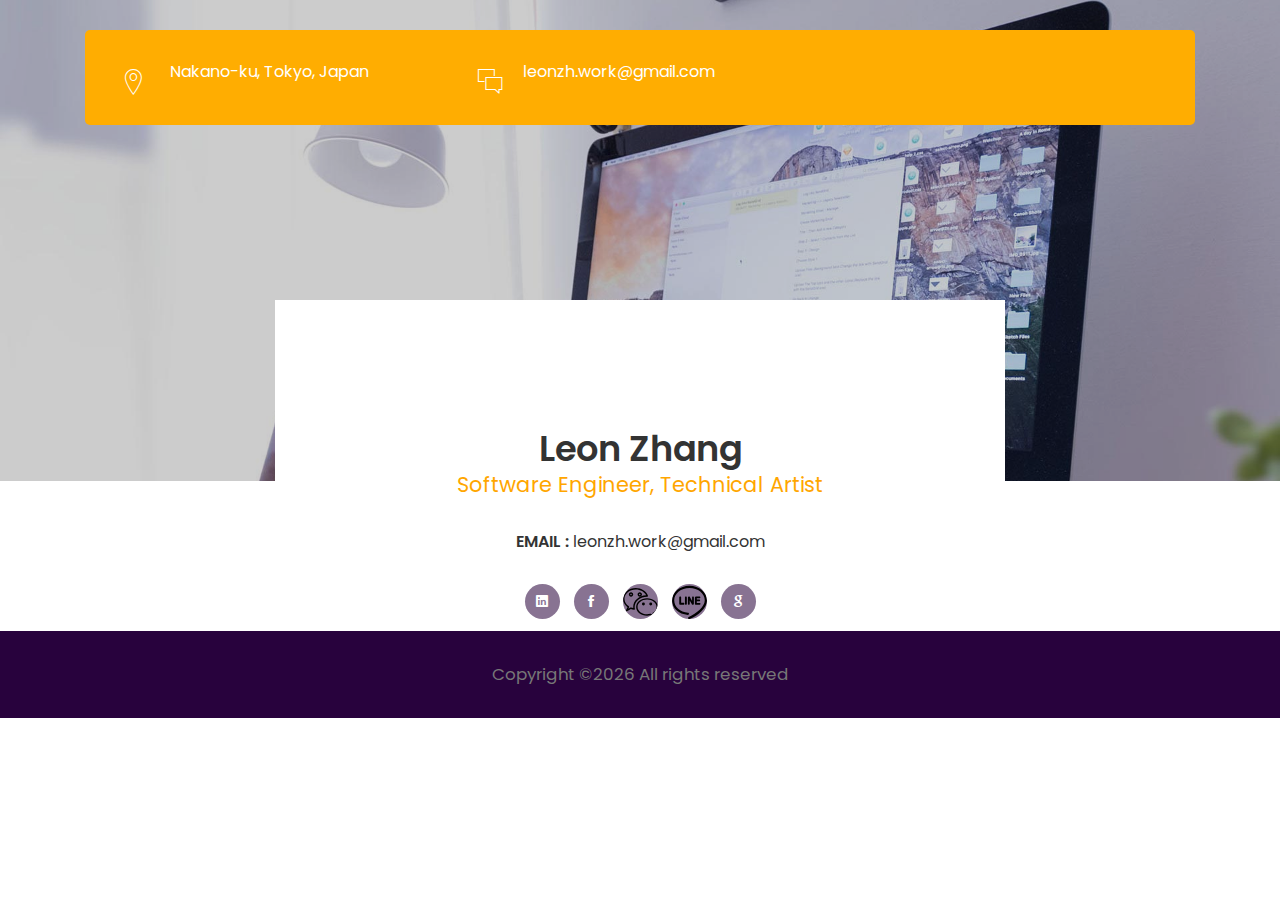
==== aboutme/index.html @ 11dc755c "Added aboutme pages." ====
<!DOCTYPE HTML>
<html lang="en">
<head>
	<title>About me</title>
	<meta http-equiv="X-UA-Compatible" content="IE=edge">
    <meta name="viewport" content="width=device-width, initial-scale=1">
	<meta charset="UTF-8">


	<!-- Font -->

	<link href="https://fonts.googleapis.com/css?family=Poppins:400,500,600,700%7CAllura" rel="stylesheet">

	<!-- Stylesheets -->

	<link href="common-css/bootstrap.css" rel="stylesheet">

	<link href="common-css/ionicons.css" rel="stylesheet">

	<!--<link href="common-css/fluidbox.min.css" rel="stylesheet">-->

	<link href="01-cv-portfolio/css/styles.css" rel="stylesheet">

	<link href="01-cv-portfolio/css/responsive.css" rel="stylesheet">


</head>
<body>

	<header>
		<div class="container">
			<div class="heading-wrapper">
				<div class="row">
					<div class="col-sm-6 col-md-6 col-lg-4">
						<div class="info">
							<i class="icon ion-ios-location-outline"></i>
							<div class="right-area">
								<h5></h5>
								<h5>Nakano-ku, Tokyo, Japan</h5>
							</div><!-- right-area -->
						</div><!-- info -->
					</div><!-- col-sm-4 -->

					<!--<div class="col-sm-6 col-md-6 col-lg-4">
						<div class="info">
							<i class="icon ion-ios-telephone-outline"></i>
							<div class="right-area">
								<h5>337-4139538</h5>
								<h6>MIN - FRI,8AM - 7PM</h6>
							</div>
						</div>
					</div>-->

					<div class="col-sm-6 col-md-6 col-lg-4">
						<div class="info">
							<i class="icon ion-ios-chatboxes-outline"></i>
							<div class="right-area">
								<h5>leonzh.work@gmail.com</h5>
							</div><!-- right-area -->
						</div><!-- info -->
					</div><!-- col-sm-4 -->
				</div><!-- row -->
			</div><!-- heading-wrapper -->

			<!--<a class="downlad-btn" href="#">Download CV</a>-->
		</div><!-- container -->
	</header>

	<section class="intro-section">
		<div class="container">
			<div class="row">
				<div class="col-md-1 col-lg-2"></div>
				<div class="col-md-10 col-lg-8">
					<div class="intro">
						<div class="profile-img"><img src="" alt=""></div>
						<h2><b>Leon Zhang</b></h2>
						<h4 class="font-yellow">Software Engineer, Technical Artist</h4>
						<ul class="information margin-tb-30">
							<!--<li><b>BORN : </b>August 25, 1987</li>-->
							<li><b>EMAIL : </b>leonzh.work@gmail.com</li>
							<!--<li><b>MARITAL STATUS : </b>Married</li>-->
						</ul>
						<ul class="social-icons">
							<!--<li><a href="#"><i class="ion-social-pinterest"></i></a></li>-->
							<li><a href="https://www.linkedin.com/in/leon-z-1602713a/" target="_blank" title="linkedin"><i class="ion-social-linkedin"></i></a></li>
							<!--<li><a href="#"><i class="ion-social-instagram"></i></a></li>-->
							<li><a href="https://www.facebook.com/leon.zhang.313" target="_blank" title="facebook"><i class="ion-social-facebook"></i></a></li>
							<li><a href="#" title="wechat:leon-zhx"><img src="images/icon_wechat.svg" /></a></li>
							<li><a href="line.html" target="_blank" title="LINE:leon_zhx"><img src="images/icon_line.svg" /></a></li>
							<li><a href="https://hangouts.google.com/chat/person/103069085649838119000" target="_blank" title="google hangout"><i class="ion-social-google"></i></a></li>

							<!--<li><a href="#"><i class="ion-social-twitter"></i></a></li>-->
						</ul>
					</div><!-- intro -->
				</div><!-- col-sm-8 -->
			</div><!-- row -->
		</div><!-- container -->
	</section><!-- intro-section -->


	<footer>
		<p class="copyright">
			<!-- Link back to Colorlib can't be removed. Template is licensed under CC BY 3.0. -->
Copyright &copy;<script>document.write(new Date().getFullYear());</script> All rights reserved
<!-- Link back to Colorlib can't be removed. Template is licensed under CC BY 3.0. -->
		</p>


	</footer>


	<!-- SCIPTS -->

	<script src="common-js/jquery-3.2.1.min.js"></script>

	<script src="common-js/tether.min.js"></script>

	<script src="common-js/bootstrap.js"></script>

	<script src="common-js/isotope.pkgd.min.js"></script>

	<script src="common-js/jquery.waypoints.min.js"></script>

	<script src="common-js/progressbar.min.js"></script>

	<script src="common-js/jquery.fluidbox.min.js"></script>

	<script src="common-js/scripts.js"></script>

</body>
</html>
---- aboutme/common-css/fluidbox.min.css ----
@-webkit-keyframes a{0%{-webkit-transform:translate(-50%,-50%) rotateX(0) rotateY(0);transform:translate(-50%,-50%) rotateX(0) rotateY(0)}50%{-webkit-transform:translate(-50%,-50%) rotateX(-180deg) rotateY(0);transform:translate(-50%,-50%) rotateX(-180deg) rotateY(0)}to{-webkit-transform:translate(-50%,-50%) rotateX(-180deg) rotateY(-180deg);transform:translate(-50%,-50%) rotateX(-180deg) rotateY(-180deg)}}@keyframes a{0%{-webkit-transform:translate(-50%,-50%) rotateX(0) rotateY(0);transform:translate(-50%,-50%) rotateX(0) rotateY(0)}50%{-webkit-transform:translate(-50%,-50%) rotateX(-180deg) rotateY(0);transform:translate(-50%,-50%) rotateX(-180deg) rotateY(0)}to{-webkit-transform:translate(-50%,-50%) rotateX(-180deg) rotateY(-180deg);transform:translate(-50%,-50%) rotateX(-180deg) rotateY(-180deg)}}.fluidbox{outline:none}.fluidbox__overlay{background-color:hsla(0,0%,100%,.85);cursor:pointer;cursor:zoom-out;opacity:0;pointer-events:none;position:fixed;top:-100%;left:0;bottom:-100%;right:0;-webkit-transition:all .5s ease-in-out;transition:all .5s ease-in-out}.fluidbox--opened .fluidbox__overlay{pointer-events:auto}.fluidbox__wrap{background-position:center center;background-size:cover;margin:0 auto;position:relative;-webkit-transition:all .5s ease-in-out;transition:all .5s ease-in-out}.fluidbox--closed .fluidbox__thumb,.fluidbox__thumb{-webkit-transition:opacity 0s ease-in-out 0s;transition:opacity 0s ease-in-out 0s}.fluidbox__ghost{background-size:100% 100%;background-position:center center;background-repeat:no-repeat;position:absolute;-webkit-transition:opacity 0s 0s,-webkit-transform .5s 0s;transition:opacity 0s 0s,-webkit-transform .5s 0s;transition:opacity 0s 0s,transform .5s 0s;transition:opacity 0s 0s,transform .5s 0s,-webkit-transform .5s 0s}.fluidbox--opened .fluidbox__ghost{cursor:pointer;cursor:zoom-out}.fluidbox--closed .fluidbox__ghost{-webkit-transition:opacity 0s .5s,-webkit-transform .5s 0s;transition:opacity 0s .5s,-webkit-transform .5s 0s;transition:opacity 0s .5s,transform .5s 0s;transition:opacity 0s .5s,transform .5s 0s,-webkit-transform .5s 0s}.fluidbox__loader{opacity:0;-webkit-perspective:200px;perspective:200px;pointer-events:none;position:absolute;top:0;left:0;bottom:0;right:0}.fluidbox__loader:before{background-color:hsla(0,0%,100%,.85);content:'';-webkit-transform-style:preserve-3d;transform-style:preserve-3d;position:absolute;top:50%;left:50%;width:20%;padding-bottom:20%;-webkit-transform:translate(-50%,-50%);transform:translate(-50%,-50%);-webkit-transition-property:-webkit-transform;transition-property:-webkit-transform;transition-property:transform;transition-property:transform,-webkit-transform;-webkit-transition-duration:.5s;transition-duration:.5s;-webkit-transition-delay:0s;transition-delay:0s}.fluidbox--loading .fluidbox__loader{opacity:1;-webkit-transition:opacity .5s ease-in-out .5s;transition:opacity .5s ease-in-out .5s}.fluidbox--loading .fluidbox__loader:before{-webkit-animation:a 1s 0s infinite ease-in-out forwards;animation:a 1s 0s infinite ease-in-out forwards}
/*# sourceMappingURL=fluidbox.min.css.map */
---- aboutme/01-cv-portfolio/css/styles.css ----
/*
====================================================

* 	[Master Stylesheet]
	
	Theme Name :  
	Version    :  
	Author     :  
	Author URI :  

====================================================

	TOC
	
	1. PRIMARY STYLES
	2. COMMONS FOR PAGE DESIGN
	3. HEADER
	4. INTRO SECTION
	5. PORFOLIO SECTION
	6. ABOUT SECTION
	7. EXPERIENCE SECTION
	8. EDUCATION SECTION
	9. COUNTER SECTION
	10. FOOTER

====================================================


/* ---------------------------------
1. PRIMARY STYLES
--------------------------------- */

html{ font-size: 100%; height: 100%; overflow-x: hidden; margin: 0px;  padding: 0px; touch-action: manipulation; }


body{ font-size: 16px; font-family: 'Poppins', serif; width: 100%; height: 100%; margin: 0; font-weight: 400;
	-webkit-font-smoothing: antialiased; -moz-osx-font-smoothing: grayscale; word-wrap: break-word; 
	color: #333; }

h1, h2, h3, h4, h5, h6, p, a, ul, span, li, img, inpot, button{ margin: 0; padding: 0; }

h1,h2,h3,h4,h5,h6{ line-height: 1.5; font-weight: inherit; }

h1,h2,h3{ font-family: 'Poppins', cursive; }

p{ line-height: 1.6; font-size: 1.05em; font-weight: 400; color: #777; }

h1{ font-size: 4em; line-height: 1; }
h2{ font-size: 2.2em; line-height: 1.1; }
h3{ font-size: 1.8em; }
h4{ font-size: 1.3em; }
h5{ font-size: 1em; }
h6{ font-size: .9em; letter-spacing: 1px; }

a, button{ display: inline-block; text-decoration: none; color: inherit; line-height: 1; 
	-webkit-transition: all .25s ease-in-out; transition: all .25s ease-in-out; }

a:focus, a:active, a:hover,
button:focus, button:active, button:hover,
a b.light-color:hover{ text-decoration: none; color: #FFA804; }

b{ font-weight: 600; }

img{ width: 100%; }

li{ list-style: none; display: inline-block; }

span{ display: inline-block; }

button{ outline: 0; border: 0; background: none; cursor: pointer; }

.icon{ font-size: 1.1em; display: inline-block; line-height: inherit; }

[class^="icon-"]:before, [class*=" icon-"]:before{ line-height: inherit; }

b.max-bold{ font-weight: 700; }



/* ---------------------------------
2. COMMONS FOR PAGE DESIGN
--------------------------------- */

.section{ padding: 100px 0 50px; }

.section .heading{ margin-bottom: 60px; }

.section .heading:before{ content:''; height: 10px; width: 50px; border-radius: 5px;
	margin-bottom: 20px; display: block; background: #FFA804; }
	
.margin-t-10{ margin-top: 10px; }

.margin-b-30{ margin-bottom: 30px; }
.margin-b-50{ margin-bottom: 50px; }

.margin-tb-30{ margin-top: 30px; margin-bottom: 30px; }

.font-yellow{ color: #FFA600; }

.font-semi-white{ color: #ddd; }

.font-lite-black{ color: #999; }


/* ---------------------------------
3. HEADER
--------------------------------- */

header{ position: absolute; top: 30px; left: 0; right: 0; z-index: 100; }

header .heading-wrapper{ border-radius: 5px; padding: 30px 40px 20px; background: #FFAD01; color: #fff; }

header .info{ margin-bottom: 10px; }

header .info .icon{ float: left; font-size: 30px; }

header .info .right-area{ margin-left: 45px; }

header .downlad-btn{ padding: 15px 30px; border-radius: 4px; float: right; margin-top: 30px;
	box-shadow: inset 0 0px 4px rgba(0,0,0,.3); background: #FFAD01; color: #fff; 
	-webkit-transition: all .2s ease; transition: all .2s ease; }

header .downlad-btn:hover{ -webkit-transform: translateY(-4px); transform: translateY(-4px); }


/* ---------------------------------
4. INTRO SECTION
--------------------------------- */

.intro-section{ padding-top: 200px; position: relative; background-size: cover; 
	z-index: 1;background-image: url(../../images/slider-1-1920x1080.jpg); }

.intro-section:before{ content:''; z-index: -1; position: absolute; top: 0; bottom: 0; left: 0; 
	right: 0; background: rgba(0,0,0, .2); }
	
.intro-section:after{ content: ''; position: absolute; bottom: 0; left: 0; right: 0;
	height: 150px; z-index: -1; background: #fff; }

.intro{ padding: 0 20px; margin-top: 100px; text-align: center; background: #fff; }

.intro .profile-img{ height: 200px; width: 200px; border-radius: 100px; margin: 0 auto; 
	overflow: hidden; position: relative; top: -100px; margin-bottom: -70px;  }

.intro .information > li{ display: block; margin: 5px 0; }

.intro .social-icons > li > a{ height: 35px; line-height: 35px; width: 35px; border-radius: 20px; 
	overflow: hidden; z-index: 1; position: relative; margin: 0 5px 5px; background: #887392; color: #fff; }

.intro .social-icons > li > a:after{ content: ''; position: absolute; bottom: 0; left: 0; right: 0;
	top: 0; z-index: -1; border-radius: 20px; background: #FFA804; 
	-webkit-transition: all .2s ease; transition: all .2s ease;
	-webkit-transform: scale(0); transform: scale(0); }

.intro .social-icons > li > a:hover:after{ -webkit-transform: scale(1); transform: scale(1); }


/* ---------------------------------
5. PORFOLIO SECTION
--------------------------------- */

.portfolio-section{ padding-bottom: 0; }

.portfolio-section .portfolioFilter{ margin-top: 60px; color: #666; }

.portfolio-section .portfolioFilter a{ margin: 10px 10px 0 0; }

.portfolio-section .portfolioFilter a.current{  color: #FFA804; }

.portfolio-section .portfolioContainer{ margin-left: -15px; margin-right: -15px; }

.portfolio-section .p-item{ width: 33.333%; padding: 0 7.5px 0px; margin-top: 15px; }

.portfolio-section .p-item a{ display: inline; }

.portfolio-section .p-item.p-item-2 .img:first-child{ float: left; width: 50%; padding-right: 7.5px; }

.portfolio-section .p-item.p-item-2 .img:last-child{ float: right; width: 50%; padding-left: 7.5px; }


/* ---------------------------------
6. ABOUT SECTION
--------------------------------- */

.radial-progress{ position: relative; max-width: 200px; margin: 0 auto; }

.radial-progress .progressbar-text{ font-size: 2.2em; font-weight: 500; 
	padding-bottom: 25px!important; color: #333!important; }

.radial-progress .progressbar-text:after{ content:'%'; }

.radial-progress .progress-title{ position: absolute; top: 50%; left: 50%; width: 100%;
	letter-spacing: 0; text-align: center; transform: translate(-50%, 15px); color: #777; }

	

/* ---------------------------------
7. EXPERIENCE SECTION
--------------------------------- */

.experience-section{ background: #28023D; color: #fff; }

.experience .list > li{ display: block; position: relative; margin-bottom: 10px; padding-left: 20px; }

.experience .list > li:before{ content: ''; position: absolute; top: 50%; left: 0; height: 10px; 
	width: 10px; margin-top: -5px; display: block; border-radius: 10px; border: 2px solid #fff; }

	
/* ---------------------------------
8. EDUCATION SECTION
--------------------------------- */

.education-wrapper{ position: relative; }

.education-wrapper:after{ content:''; position: absolute; top: 8px; bottom: 0; left: -51px;
	width: 2px; background: #ccc; }

.education-wrapper .education{ position: relative; }

.education-wrapper .education:after{ content:''; position: absolute; top: 8px; left: -58px; width: 16px; 
	height: 16px; border-radius: 10px; z-index: 1;
	box-shadow: 0 0 0 8px rgba(255,171,0, .4); background: #FFAB00; }
	
	
/* ---------------------------------
9. COUNTER SECTION
--------------------------------- */

.counter-section{ position: relative; padding: 100px 0 70px; background-size: cover; z-index: 1; 
	background-image: url(../../images/slider-2-1920x600.jpg); color: #fff; }

.counter-section:after{ content:''; z-index: -1; position: absolute; top: 0; bottom: 0; left: 0; 
	right: 0; background: rgba(0,0,0, .2); }

.counter{ position: relative; }
	
.counter .title{ text-align: right; margin-right: 130px; }

.counter .desc{ position: absolute; bottom: 4px; right: 0px; width: 110px; }


/* RADIAL PREOGRESS SECTION */


.radial-progress{ position: relative; max-width: 200px; margin: 0 auto; }

.radial-progress .progressbar-text{ font-size: 2.2em; font-weight: 500; 
	padding-bottom: 25px!important; color: #333!important; }

.radial-progress .progressbar-text:after{ content:'%'; }

.radial-progress .progress-title{ position: absolute; top: 50%; left: 50%; width: 100%;
	letter-spacing: 0; text-align: center; transform: translate(-50%, 15px); color: #777; }

	
	
/* ---------------------------------
10. FOOTER
--------------------------------- */

.copyright{ text-align: center; padding: 30px 0; background: #28023D; }
---- aboutme/01-cv-portfolio/css/responsive.css ----
/* Screens Resolution : 992px
-------------------------------------------------------------------------- */
@media only screen and (max-width: 1200px) {
	/* ---------------------------------
	9. COUNTER SECTION
	--------------------------------- */

	.counter-section{ text-align: center; padding: 50px 0 20px; }

	.counter{ display: inline-block; }
	
	.counter .desc{ text-align: left; }
}

/* Screens Resolution : 992px
-------------------------------------------------------------------------- */
@media only screen and (max-width: 992px) {
	
	/* ---------------------------------
	4. INTRO SECTION
	--------------------------------- */

	.intro-section{ padding-top: 250px; }
	
}

/* Screens Resolution : 767px
-------------------------------------------------------------------------- */
@media only screen and (max-width: 767px) {
	
	/* ---------------------------------
	1. PRIMARY STYLES
	--------------------------------- */

	p{ line-height: 1.4; }

	h1{ font-size: 3em; }
	h2{ font-size: 2em; }
	h3{ font-size: 1.8em; }


	
	/* ---------------------------------
	2. COMMONS FOR PAGE DESIGN
	--------------------------------- */

	.section{ padding: 50px 0 0px; }

	.section .heading{ margin-bottom: 30px; }

	
	/* ---------------------------------
	4. INTRO SECTION
	--------------------------------- */

	.intro-section{ padding-top: 350px; }


	/* ---------------------------------
	5. PORFOLIO SECTION
	--------------------------------- */

	.portfolio-section{ padding-bottom: 0; }
	
	.portfolio-section .portfolioFilter{ margin: 0px 0 10px; }
	
	.portfolio-section .portfolioContainer{ margin-left: 0; margin-right: 0; }

	.portfolio-section .p-item{ width: 50%; padding: 0 15px 0px; }

	.portfolio-section .p-item{ max-width: 400px; }

	
	/* ---------------------------------
	8. EDUCATION SECTION
	--------------------------------- */
	
	.education-wrapper:after,
	.education-wrapper .education:after{ display: none; }

}

/* Screens Resolution : 575px
-------------------------------------------------------------------------- */
@media only screen and (max-width: 575px) {
	
	/* ---------------------------------
	1. PRIMARY STYLES
	--------------------------------- */

	body{ font-size: 14px;  }
	

	/* ---------------------------------
	5. PORFOLIO SECTION
	--------------------------------- */
	
	.portfolio-section .p-item{ width: 100%; }
	
}

/* Screens Resolution : 479px
-------------------------------------------------------------------------- */
@media only screen and (max-width: 479px) {


}

/* Screens Resolution : 359px
-------------------------------------------------------------------------- */
@media only screen and (max-width: 359px) {
	
	/* ---------------------------------
	3. HEADER
	--------------------------------- */

	header .heading-wrapper{  padding: 30px 20px 20px; }

	header .info .icon{ font-size: 25px; }

	header .info .right-area{ margin-left: 35px; }

}

/* Screens Resolution : 290px
-------------------------------------------------------------------------- */
@media only screen and (max-width: 290px) {

	
}

/* Screens Resolution : 290px
-------------------------------------------------------------------------- */
@media only screen and (max-width: 260px) {
	
	/* ---------------------------------
	3. HEADER
	--------------------------------- */

	header .heading-wrapper{  padding: 10px 15px 0px; }

	header .info .icon{ font-size: 15px; }

	header .info .right-area{ margin-left: 20px; }
	
	/* ---------------------------------
	4. INTRO SECTION
	--------------------------------- */

	.intro .profile-img{ width: 80%; height: auto; top: 0; margin-bottom: 10px; }
	
	.intro{ padding: 20px 10px 0; margin-right: -15px; margin-left: -15px; }
	
}
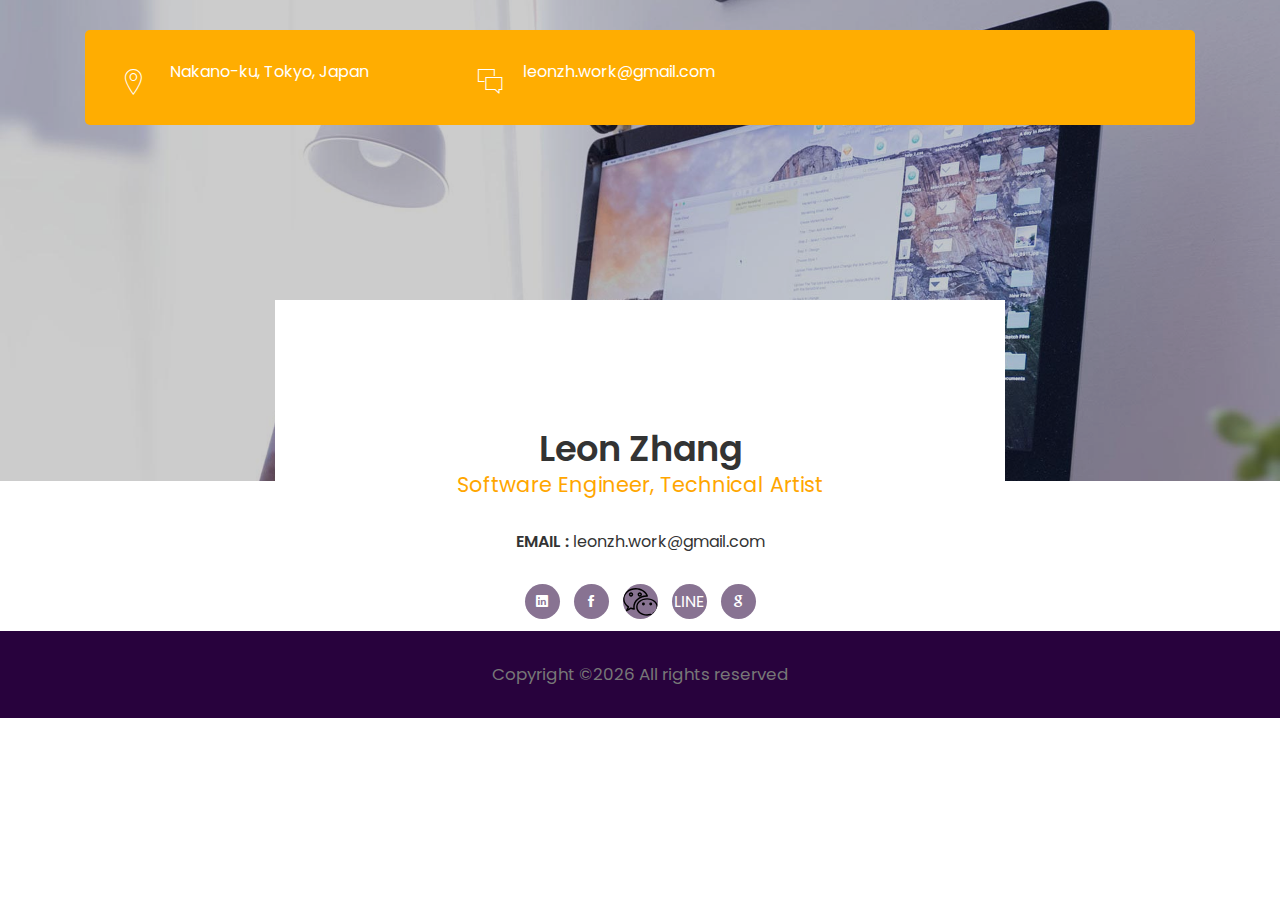
==== commit 14e78c59: "Fixed line to text." ====
--- a/aboutme/index.html
+++ b/aboutme/index.html
@@ -86,7 +86,7 @@
 							<!--<li><a href="#"><i class="ion-social-instagram"></i></a></li>-->
 							<li><a href="https://www.facebook.com/leon.zhang.313" target="_blank" title="facebook"><i class="ion-social-facebook"></i></a></li>
 							<li><a href="#" title="wechat:leon-zhx"><img src="images/icon_wechat.svg" /></a></li>
-							<li><a href="line.html" target="_blank" title="LINE:leon_zhx"><img src="images/icon_line.svg" /></a></li>
+							<li><a href="line.html" target="_blank" title="LINE:leon_zhx">LINEt<!--<img src="images/icon_line.svg" />--></a></li>
 							<li><a href="https://hangouts.google.com/chat/person/103069085649838119000" target="_blank" title="google hangout"><i class="ion-social-google"></i></a></li>
 
 							<!--<li><a href="#"><i class="ion-social-twitter"></i></a></li>-->
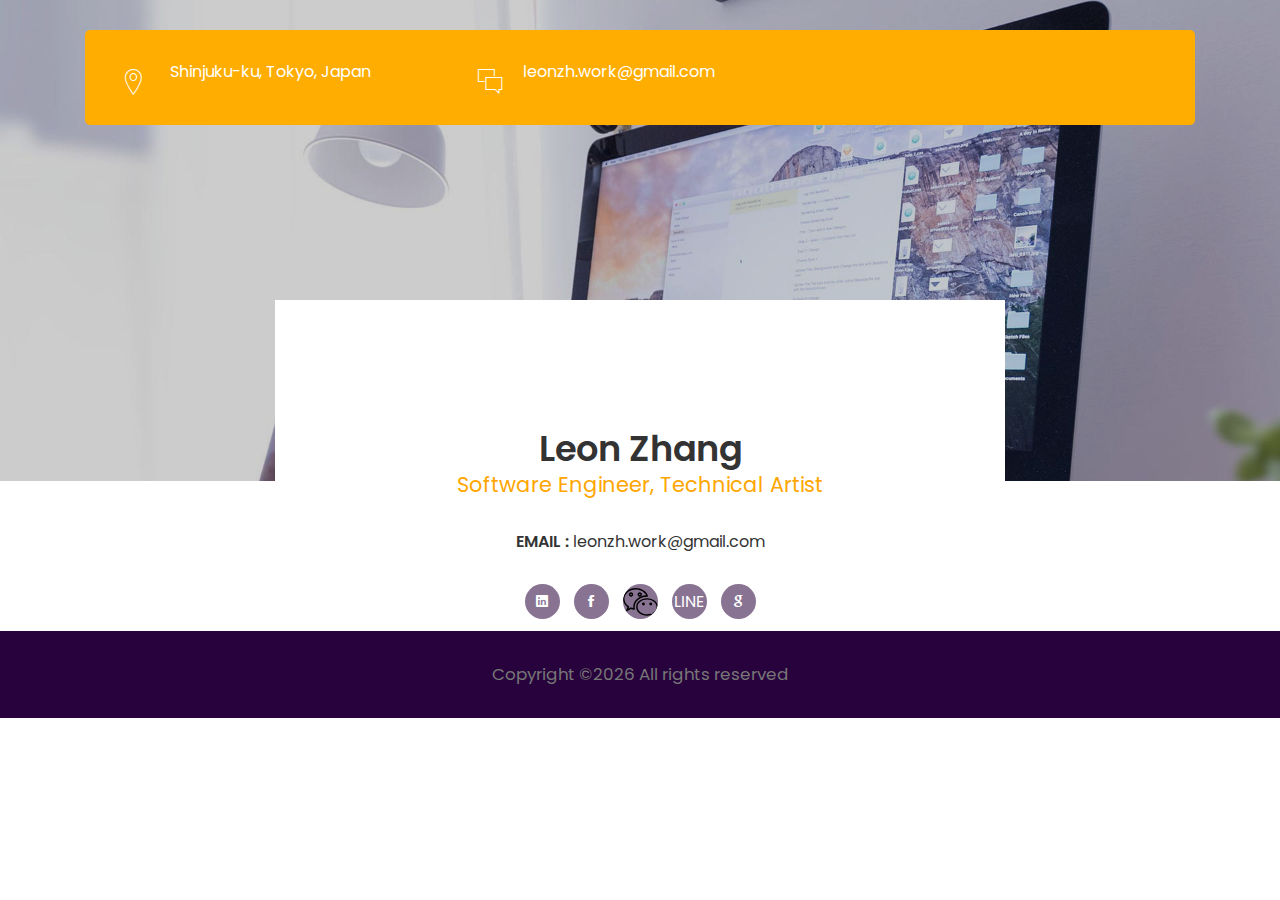
==== commit 470f31bc: "Update base location." ====
--- a/aboutme/index.html
+++ b/aboutme/index.html
@@ -36,7 +36,7 @@
 							<i class="icon ion-ios-location-outline"></i>
 							<div class="right-area">
 								<h5></h5>
-								<h5>Nakano-ku, Tokyo, Japan</h5>
+								<h5>Shinjuku-ku, Tokyo, Japan</h5>
 							</div><!-- right-area -->
 						</div><!-- info -->
 					</div><!-- col-sm-4 -->
@@ -82,11 +82,11 @@
 						</ul>
 						<ul class="social-icons">
 							<!--<li><a href="#"><i class="ion-social-pinterest"></i></a></li>-->
-							<li><a href="https://www.linkedin.com/in/leon-z-1602713a/" target="_blank" title="linkedin"><i class="ion-social-linkedin"></i></a></li>
+							<li><a href="https://www.linkedin.com/in/leon-zhang-1602713a/" target="_blank" title="linkedin"><i class="ion-social-linkedin"></i></a></li>
 							<!--<li><a href="#"><i class="ion-social-instagram"></i></a></li>-->
 							<li><a href="https://www.facebook.com/leon.zhang.313" target="_blank" title="facebook"><i class="ion-social-facebook"></i></a></li>
 							<li><a href="#" title="wechat:leon-zhx"><img src="images/icon_wechat.svg" /></a></li>
-							<li><a href="line.html" target="_blank" title="LINE:leon_zhx">LINEt<!--<img src="images/icon_line.svg" />--></a></li>
+							<li><a href="line.html" target="_blank" title="LINE:leon_zhx">LINE<!--<img src="images/icon_line.svg" />--></a></li>
 							<li><a href="https://hangouts.google.com/chat/person/103069085649838119000" target="_blank" title="google hangout"><i class="ion-social-google"></i></a></li>
 
 							<!--<li><a href="#"><i class="ion-social-twitter"></i></a></li>-->
